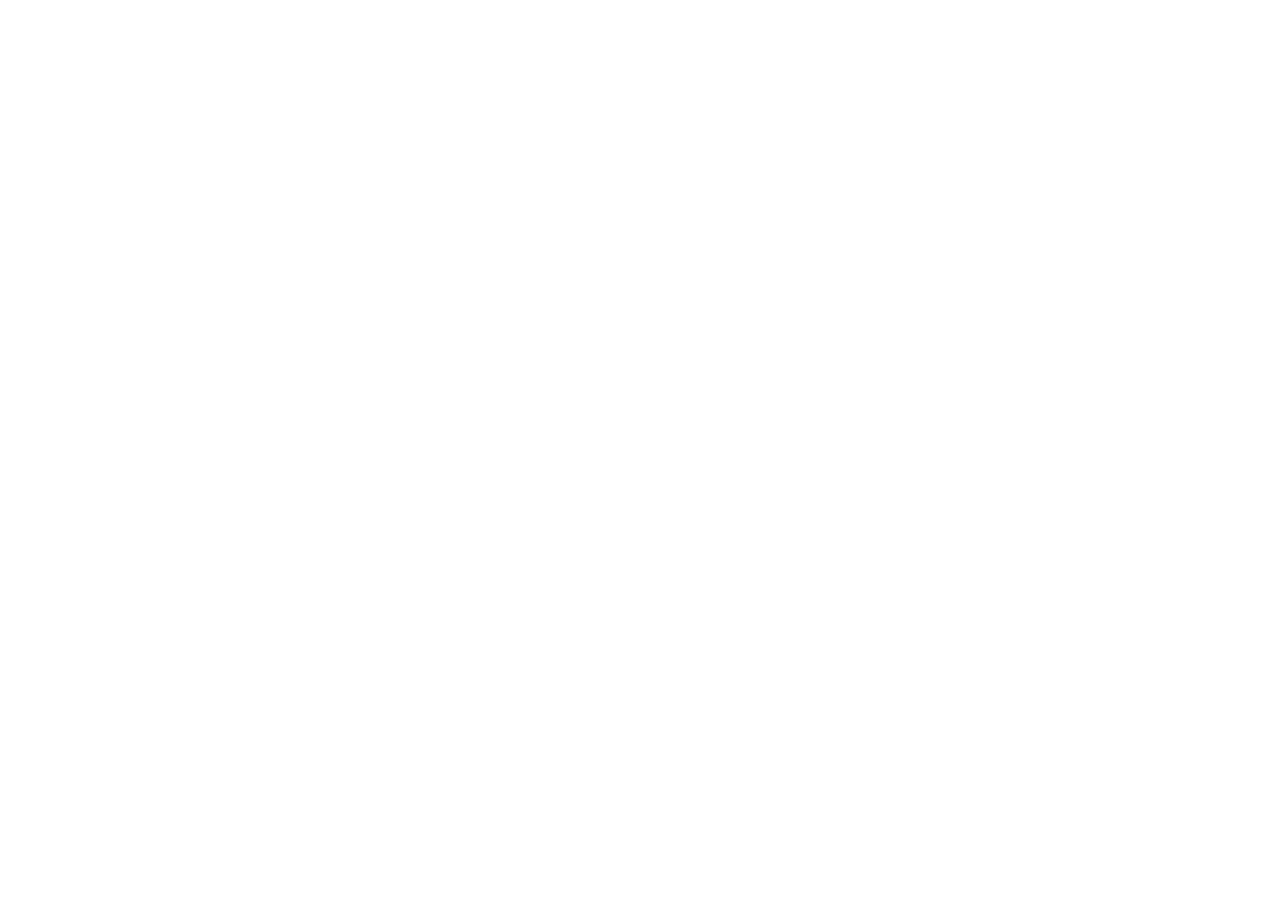
==== sheetrock/index.html @ 7427a535 "init file" ====
<!DOCTYPE html>
<html>
<head>
  <meta http-equiv="content-type" content="text/html; charset=UTF-8">
  <meta name="robots" content="noindex, nofollow">
  <meta name="googlebot" content="noindex, nofollow">
  <script type="text/javascript" src="js/jquery.min.js"></script>
  <script type="text/javascript" src="js/sheetrock.min.js"></script>
  <script src="js/handlebars.min.js"></script>
  <style type="text/css">
  </style>
  <title>Sheetrock 1.0 Example 1 by chriszarate</title>
<script type='text/javascript'>//<![CDATA[
$(window).load(function(){
  // Sheetrock.js 1.0 Example 1
  // https://chriszarate.github.io/sheetrock/

  // The most basic use case of Sheetrock simply fetches the an 
  // entire worksheet and loads it into a <table>.

  // Define spreadsheet URL.
  var mySpreadsheet = 'https://docs.google.com/spreadsheets/d/1CKXPSQ9_LAJRkiX79ZetPmiDaQjCE1n73Op5tuuxGBY/edit#gid=1';

  // Load an entire worksheet.
  $('#statistics').sheetrock({
    url: mySpreadsheet,
    fetchSize: 100
  });
});//]]> 
</script>
</head>
<body>
  <table id="statistics" class="table table-condensed table-striped"></table>
</body>
</html>
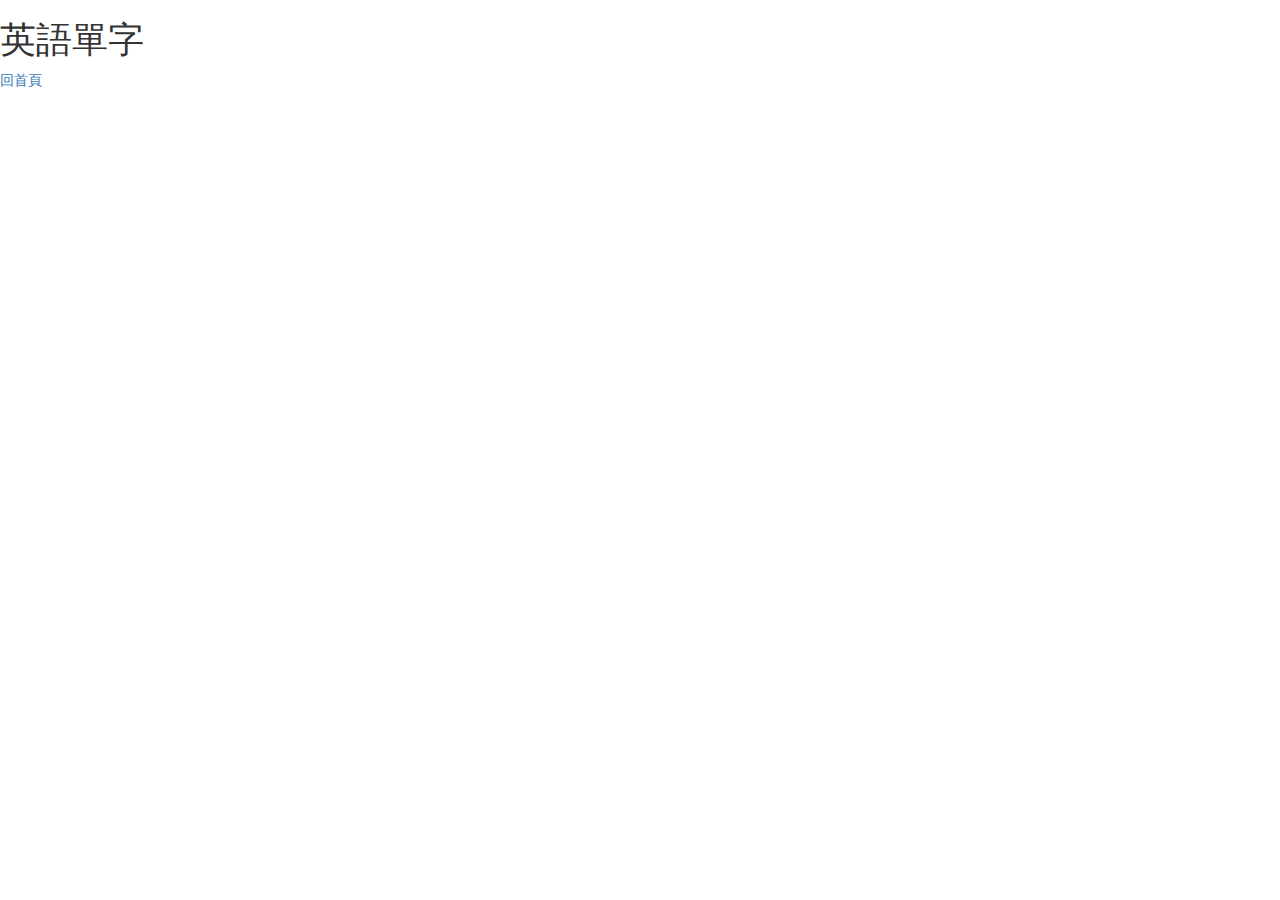
==== commit 1c8678a8: "personal page" ====
--- a/sheetrock/index.html
+++ b/sheetrock/index.html
@@ -4,32 +4,26 @@
   <meta http-equiv="content-type" content="text/html; charset=UTF-8">
   <meta name="robots" content="noindex, nofollow">
   <meta name="googlebot" content="noindex, nofollow">
-  <script type="text/javascript" src="js/jquery.min.js"></script>
-  <script type="text/javascript" src="js/sheetrock.min.js"></script>
-  <script src="js/handlebars.min.js"></script>
+  <script type="text/javascript" src="../js/jquery.min.js"></script>
+  <link rel="stylesheet" type="text/css" href="../css/bootstrap.min.css">
+  <script type="text/javascript" src="../js/sheetrock.min.js"></script>
+  <script src="../js/handlebars.min.js"></script>
   <style type="text/css">
   </style>
-  <title>Sheetrock 1.0 Example 1 by chriszarate</title>
-<script type='text/javascript'>//<![CDATA[
+  <title>英語單字</title>
+<script type='text/javascript'>
 $(window).load(function(){
-  // Sheetrock.js 1.0 Example 1
-  // https://chriszarate.github.io/sheetrock/
-
-  // The most basic use case of Sheetrock simply fetches the an 
-  // entire worksheet and loads it into a <table>.
-
-  // Define spreadsheet URL.
   var mySpreadsheet = 'https://docs.google.com/spreadsheets/d/1CKXPSQ9_LAJRkiX79ZetPmiDaQjCE1n73Op5tuuxGBY/edit#gid=1';
-
-  // Load an entire worksheet.
   $('#statistics').sheetrock({
-    url: mySpreadsheet,
-    fetchSize: 100
+      url: mySpreadsheet,
+      fetchSize: 100
+    });
   });
-});//]]> 
 </script>
 </head>
 <body>
+  <h1>英語單字</h1>
+  <a href="../">回首頁</a>
   <table id="statistics" class="table table-condensed table-striped"></table>
 </body>
 </html>
